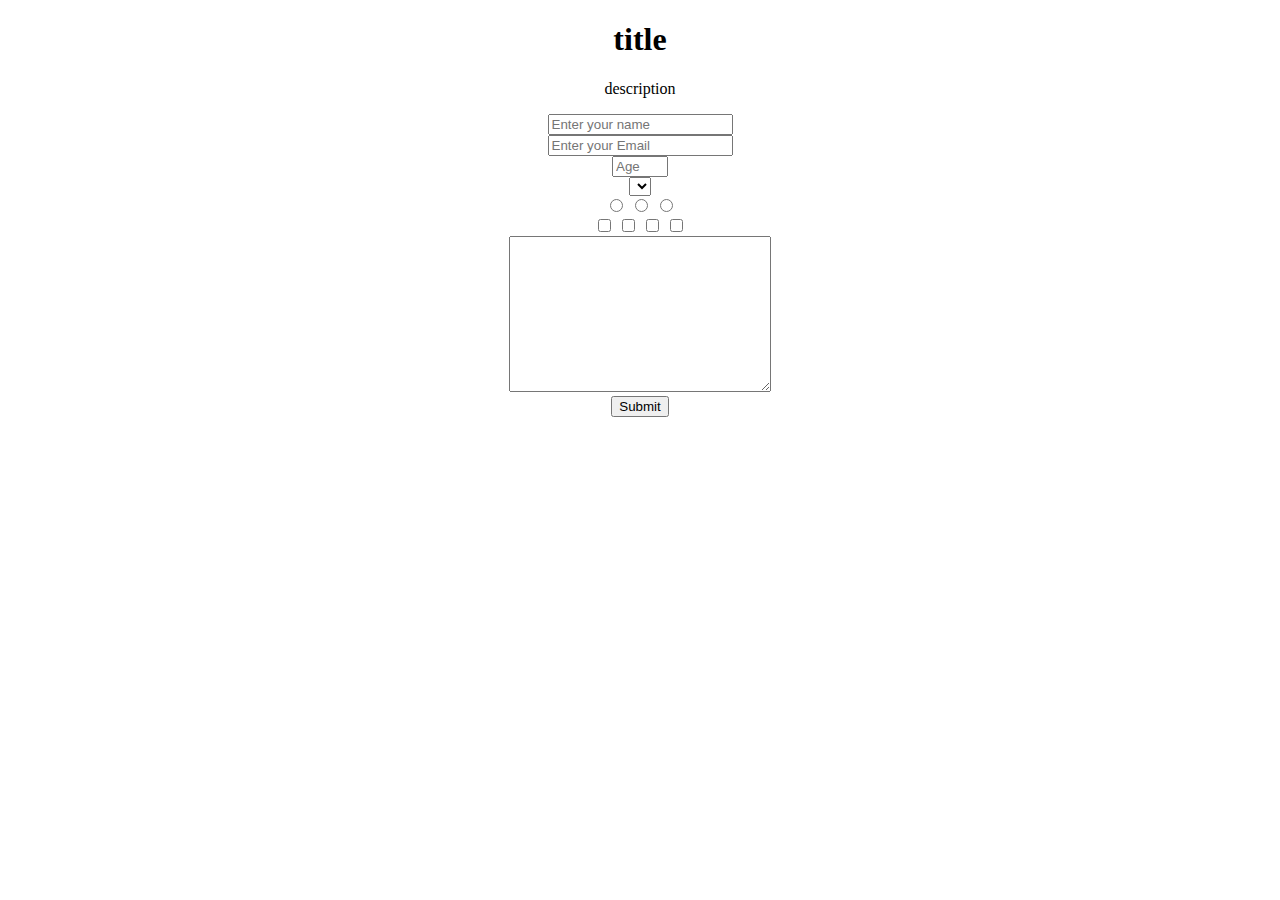
==== index.html @ 1a7cd292 "HTML sayfası oluşturuldu" ====
<!DOCTYPE html>
<html lang="en">
<head>
  <meta charset="UTF-8">
  <meta name="viewport" content="width=device-width, initial-scale=1.0">
  <title>Document</title>
  <link rel="stylesheet" href="styles.css">
</head>
<body>
  <div>
    <h1 id="title">title</h1>
    <p id="description">description</p>
  </div>
  
  <div>
    <form action="#" id="survey-form">
      <div>
        <div>
          <label for="" id="name-label">
            <input type="text" id="name" placeholder="Enter your name
            ">
          </label>
        </div>
        <div>
          <label for="" id="email-label">
            <input type="email" id="email" placeholder="Enter your Email
            ">
          </label>
        </div>
        <div>
          <label for="" id="number-label">
            <input type="number" id="number" min="10" max="99" placeholder="Age
            ">
          </label>
        </div>
      </div>
      
      <div>
        <div>
          <select name="" id="dropdown">
            <option value=""></option>
            <option value=""></option>
            <option value=""></option>
            <option value=""></option>
            <option value=""></option>
          </select>
        </div>
        <div>
          <input type="radio">
          <input type="radio">
          <input type="radio">
        </div>
        <div>
          <input type="checkbox">
          <input type="checkbox">
          <input type="checkbox">
          <input type="checkbox">
        </div>
        <div>
          <textarea name="" id="" cols="30" rows="10"></textarea>
        </div>
        </div>
      <button id="submit">Submit</button>
    </form>
  </div>
  
</body>
</html>
---- styles.css ----
div{
  text-align: center;
}
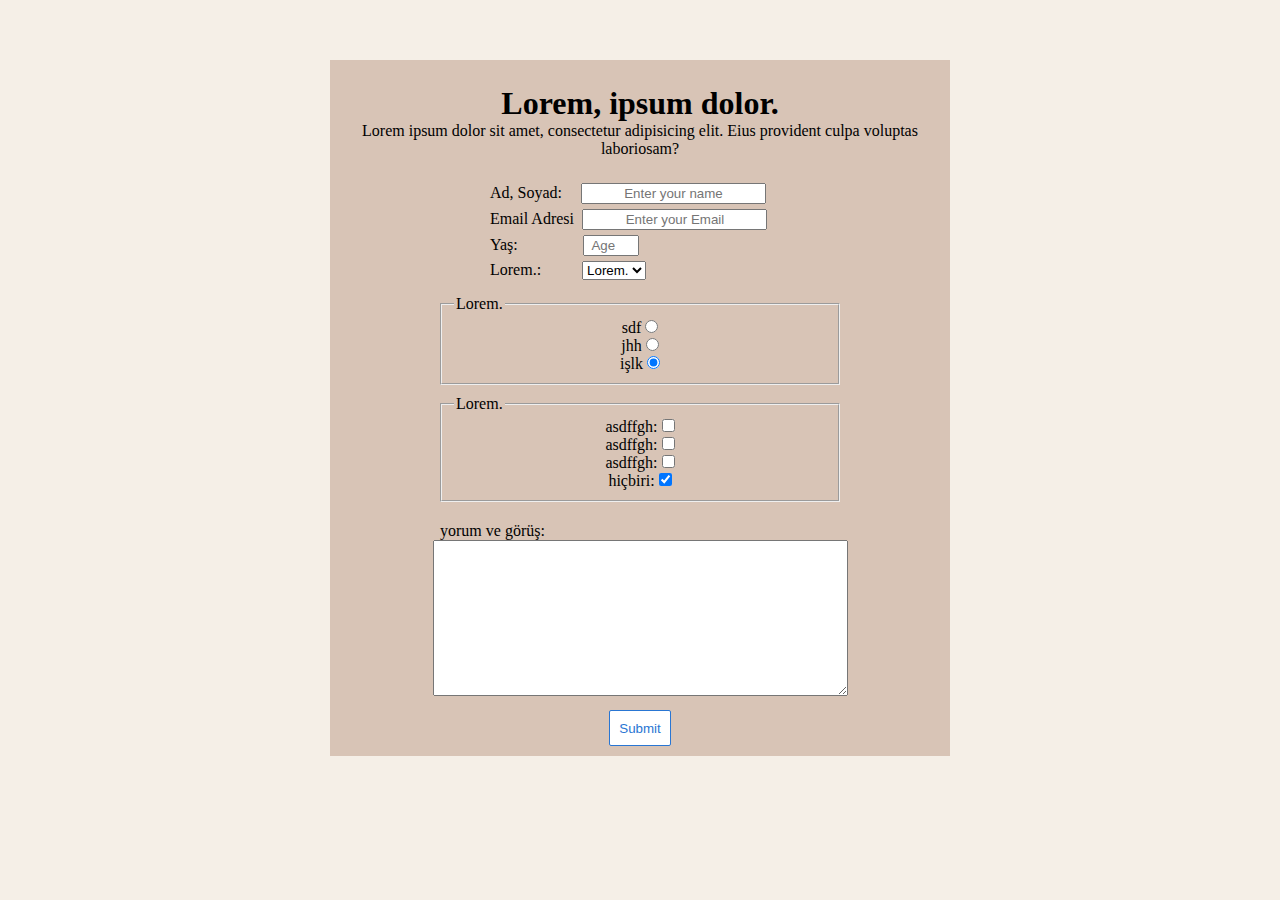
==== commit 6cc14e5e: "projenin son hali" ====
--- a/index.html
+++ b/index.html
@@ -7,62 +7,97 @@
   <link rel="stylesheet" href="styles.css">
 </head>
 <body>
-  <div>
-    <h1 id="title">title</h1>
-    <p id="description">description</p>
+  <div id="ana-govde">
+    <div id="baslik-tanim">
+      <h1 id="title">Lorem, ipsum dolor.</h1>
+      <p id="description">Lorem ipsum dolor sit amet, consectetur adipisicing elit. Eius provident culpa voluptas laboriosam?</p>
+    </div>
+
+    <div>
+      <form action="#" id="survey-form">
+        <div id="ana-bilgiler">
+          <div>
+            <label for="" id="name-label">Ad, Soyad:</label>
+            <input type="text" id="name" placeholder="Enter your name" required>
+          </div>
+          <div>
+            <label for="" id="email-label">Email Adresi</label>
+            <input type="email" id="email" placeholder="Enter your Email" required>
+          </div>
+          <div>
+            <label for="" id="number-label">Yaş:</label>
+            <input type="number" id="number" min="10" max="99" placeholder="Age">
+          </div>
+          <div>
+            <div>
+              Lorem.:
+              <select name="" id="dropdown">
+                <option value="">Lorem.</option>
+                <option value="">Lorem.</option>
+                <option value="">Lorem.</option>
+                <option value="">Lorem.</option>
+                <option value="">Lorem.</option>
+              </select>
+            </div>
+            
+          </div>
+        </div>
+        
+        <div id="siklar">
+          
+          <div class="secim">
+            <fieldset>
+              <legend>Lorem.</legend>
+              <label for="" class="sik">sdf
+                <input type="radio" name="ayni" value="sdf">
+              </label>
+              <label class="sik" for="">jhh
+                <input type="radio" name="ayni" value="jhh">
+              </label>
+              <label class="sik" for="">işlk
+                <input type="radio" checked name="ayni" value="işlk">
+              </label>
+              
+            </fieldset>
+            
+          </div>
+          <div class="secim">
+            <fieldset>
+              <legend>Lorem.</legend>
+              <label class="sik" for="">asdffgh:
+                <input type="checkbox" value="asdffgh">
+              </label>
+              
+              <label class="sik" for="">asdffgh:
+                <input type="checkbox" value="asdffgh">
+              </label>
+              
+              <label class="sik" for="">asdffgh:
+                <input type="checkbox" value="asdffgh">
+              </label>
+              
+              <label class="sik" for="">hiçbiri:
+                <input type="checkbox" checked value="hiçbiri">
+              </label>
+            </fieldset>
+            
+            
+          </div>
+          <div style="margin-top: 20px;">
+            <p style="text-align: left;margin-left: 100px;">yorum ve görüş:</p>
+            <textarea name="" id="" cols="49" rows="10"></textarea>
+          </div>
+          </div>
+          <div id="button-div">
+            <button id="submit">Submit</button>
+          </div>
+        
+      </form>
+    </div>
   </div>
+
   
-  <div>
-    <form action="#" id="survey-form">
-      <div>
-        <div>
-          <label for="" id="name-label">
-            <input type="text" id="name" placeholder="Enter your name
-            ">
-          </label>
-        </div>
-        <div>
-          <label for="" id="email-label">
-            <input type="email" id="email" placeholder="Enter your Email
-            ">
-          </label>
-        </div>
-        <div>
-          <label for="" id="number-label">
-            <input type="number" id="number" min="10" max="99" placeholder="Age
-            ">
-          </label>
-        </div>
-      </div>
-      
-      <div>
-        <div>
-          <select name="" id="dropdown">
-            <option value=""></option>
-            <option value=""></option>
-            <option value=""></option>
-            <option value=""></option>
-            <option value=""></option>
-          </select>
-        </div>
-        <div>
-          <input type="radio">
-          <input type="radio">
-          <input type="radio">
-        </div>
-        <div>
-          <input type="checkbox">
-          <input type="checkbox">
-          <input type="checkbox">
-          <input type="checkbox">
-        </div>
-        <div>
-          <textarea name="" id="" cols="30" rows="10"></textarea>
-        </div>
-        </div>
-      <button id="submit">Submit</button>
-    </form>
-  </div>
+  
   
 </body>
 </html>--- a/styles.css
+++ b/styles.css
@@ -1,3 +1,81 @@
 div{
   text-align: center;
-}+}
+body{
+  background-color: #F5EFE7;
+  
+}
+#ana-govde{
+  background-color:#D8C4B6 ;
+  margin: 60px auto;
+  width: 600px;
+  padding: 10px;
+  
+}
+#ana-govde *{
+  margin: 0;
+}
+#baslik-tanim{
+  margin-top: 15px;
+  margin-bottom: 25px;
+}
+#ana-bilgiler{
+  margin-bottom: 15px;
+}
+#ana-bilgiler div{
+  text-align: left;
+  width: 300px;
+  margin: 0 auto;
+  margin-bottom: 5px;
+}
+#name{
+  text-align: center;
+  margin-left: 15px; 
+}
+#email{
+  text-align: center;
+  margin-left: 4.5px; 
+}
+#number{
+  text-align: center;
+  margin-left: 61px; 
+}
+#dropdown{
+  margin-left: 37px;
+}
+#siklar div{
+  margin-bottom: 10px;
+
+}
+.secim{
+  padding-left: 100px;
+  padding-right: 100px;
+}
+.sik{
+  display: block;
+}
+legend{
+  text-align: left;
+}
+button {
+  background-color: white;
+  border-color: rgb(41, 118, 211);
+  border-style: solid;
+  border-width: 1px;
+  color: rgb(41, 118, 211);
+  height: 36px;
+  width: 62px;
+  border-radius: 2px;
+  cursor: pointer;
+  transition: background-color 0.15s,
+    color 0.15s;
+}
+
+button:hover {
+  background-color: rgb(41, 118, 211);
+  color: white;
+}
+
+button:active {
+  opacity: 0.7;
+}
